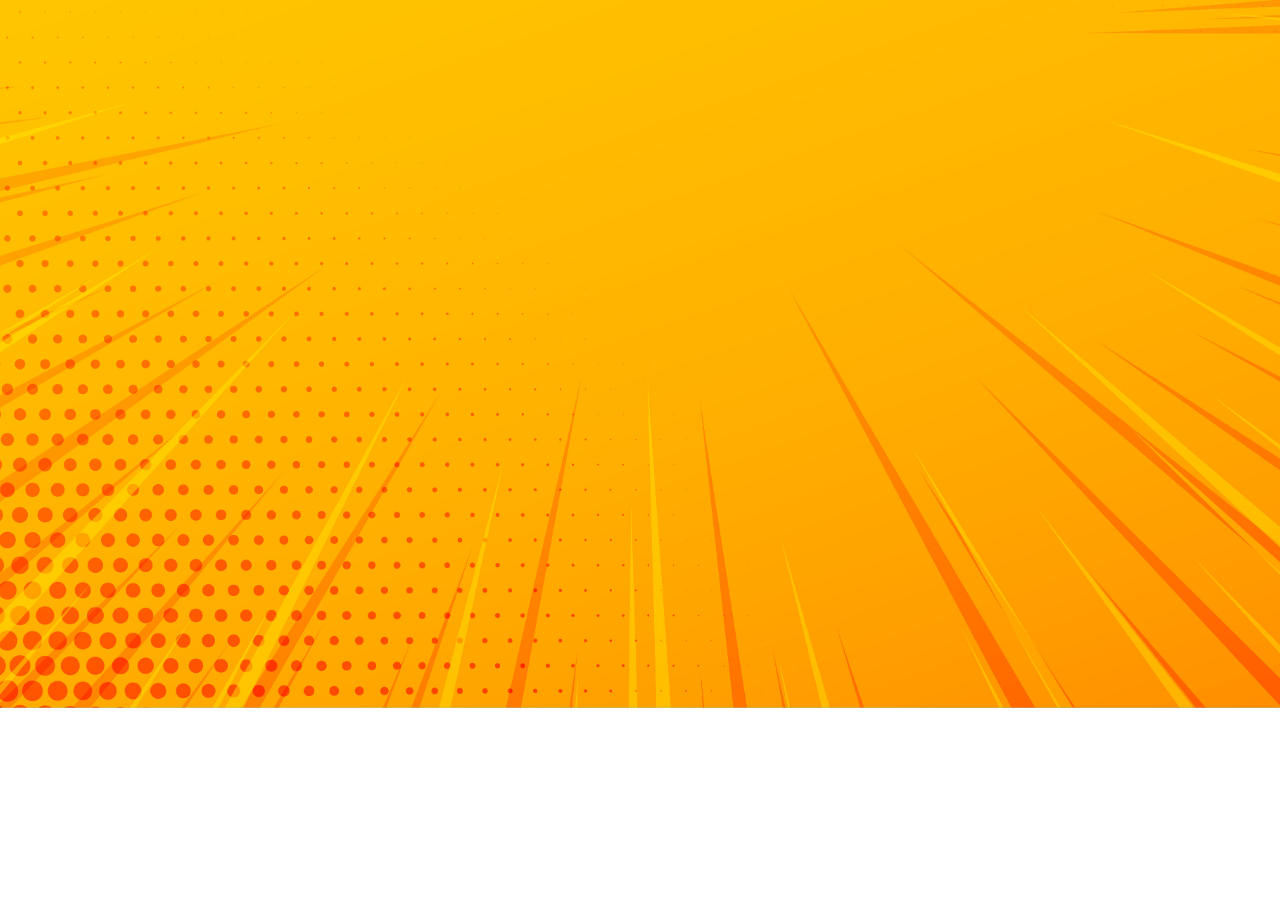
==== index.html @ 468dda72 "Subida inicial" ====
<!DOCTYPE html>
<html lang="en" >

<head>
  <meta charset="UTF-8">
  <title>Rompecabezas</title>
  	<script src="https://code.jquery.com/jquery-1.12.0.min.js"></script>
  
      <link rel="stylesheet" href="css/style.css">

</head>

<body>

	<div id="inicio">
		


	</div>



	<div id="contenedor" style="display: none">
	<div class="puntuacion">
		<p></p>
		<p id="tiempo"><span id="minutos">00</span>:<span id="segundos">00</span></p>
	</div>

	<div id="piezas">
		<p>
			P<br>
			I<br>
			E<br>
			Z<br>
			A<br>
			S<br>

		</p>
	</div>
  	<svg width="700" height="650" id="entorno">

		<g id="fondo"><image xlink:href= "images/fondo.png" width="500" height="500" x="200" y="100"></g>
		<g class="padre" id="0"><image xlink:href="images/1.png" class="movil"></g>
		<g class="padre" id="1"><image xlink:href="images/2.png" class="movil"></g>
		<g class="padre" id="2"><image xlink:href="images/3.png" class="movil"></g>
		<g class="padre" id="3"><image xlink:href="images/4.png" class="movil"></g>
		<g class="padre" id="4"><image xlink:href="images/5.png" class="movil"></g>	
		<g class="padre" id="5"><image xlink:href="images/6.png" class="movil"></g>
		<g class="padre" id="6"><image xlink:href="images/7.png" class="movil"></g>
		<g class="padre" id="7"><image xlink:href="images/8.png" class="movil"></g>
		<g class="padre" id="8"><image xlink:href="images/9.png" class="movil"></g>
	</svg>


	<p id="inf">Tiempo</p>
	<img id="reloj" src="images/reloj.png">

	<p id="escritura"></p>
	<img id="pizarra" src="images/pizarra.png">
	</div>

	<audio id="win" src="sounds/sn1.mp3"></audio>
	<script  src="js/cronometro.js"></script>
    <script  src="js/iniciarCronometro.js"></script>
    <script  src="js/js1.js"></script>


</body>

</html>
---- css/style.css ----
@import url('https://fonts.googleapis.com/css?family=Amatic+SC:700');#entorno {	display: block;	margin: 0 auto;	background-color: white;  	padding: 3px 10px; 	border: black 5px solid; 	border-top-left-radius: 20px; 	border-bottom-right-radius: 20px; 	box-shadow: 2px 2px 10px black; }#fondo {	opacity: 0.2;}body{	   background-image: url("../images/back.jpg");     background-repeat: no-repeat;    background-position: center;   background-size: 110%	;    }.padre{	background-color: black;}#piezas{   		position: absolute;  	 	left: -55px; 	font-size: 75px; 	font-family: 'Amatic SC', cursive;	}#inf{	font-family: 'Amatic SC', cursive;	font-size: 45px;	position: absolute;	left: 830px;	top: 50px;	}#reloj{	position: absolute;	left: 750px;	top: 100px;	width: 250px;	height: 155px;}.puntuacion{	position: absolute;	color: white;	font-family: 'Amatic SC', cursive;	left: 840px;	top: 105px;	font-size: 45px;	z-index: 1;}#pizarra{	position: absolute;	left: 775px;	top: 250px;	width: 200px;	height: 200px;}#escritura{	position: absolute;	color: white;	font-family: 'Amatic SC', cursive;	left: 800px;	top: 250px;	font-size: 30px;	z-index: 1;}#contenedor{	position: absolute;	left: 300px;	top: 10px;}
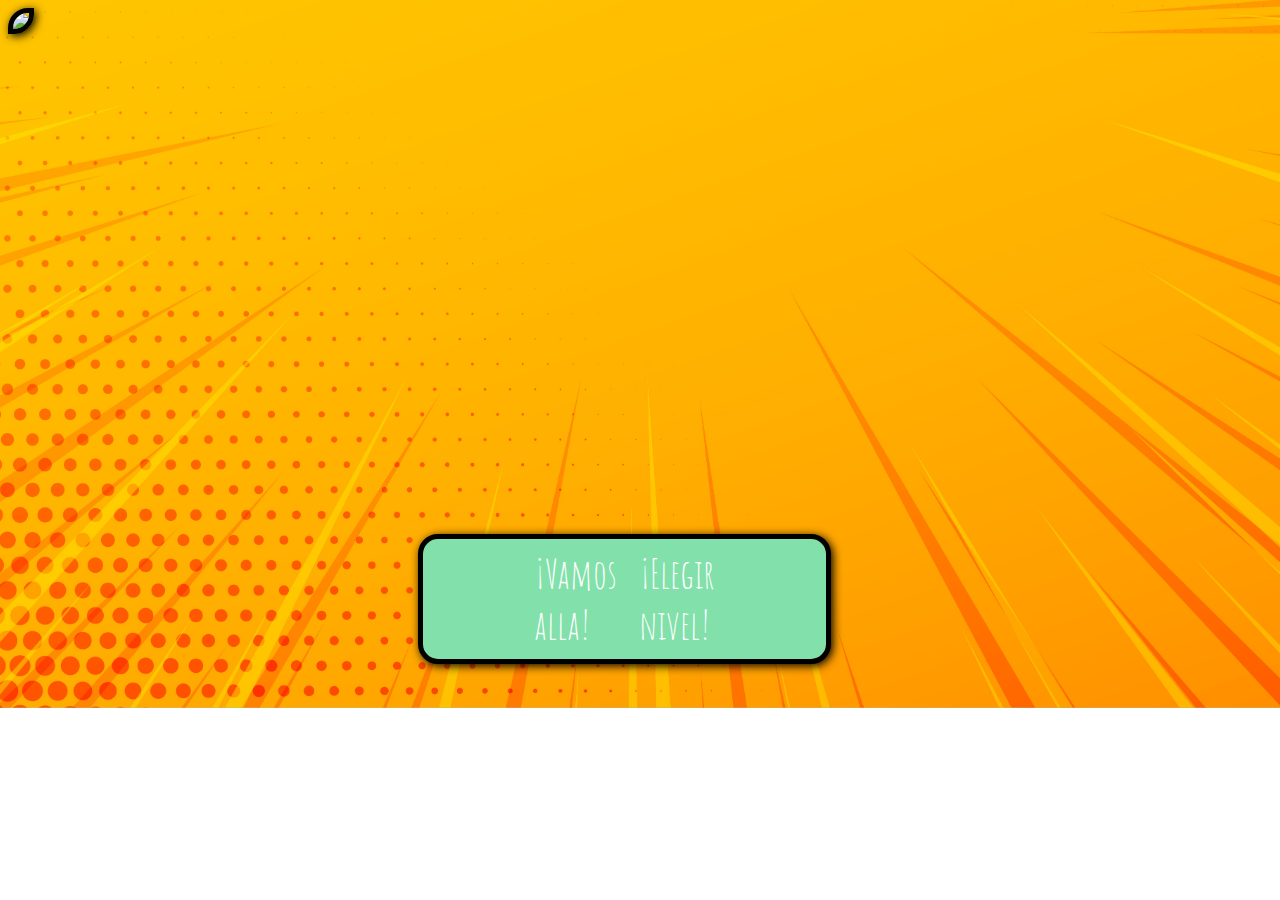
==== commit e985a572: "Pantalla de inicio y animaciones" ====
--- a/index.html
+++ b/index.html
@@ -5,22 +5,14 @@
   <meta charset="UTF-8">
   <title>Rompecabezas</title>
   	<script src="https://code.jquery.com/jquery-1.12.0.min.js"></script>
-  
       <link rel="stylesheet" href="css/style.css">
-
+      
 </head>
 
 <body>
-
-	<div id="inicio">
 		
 
-
-	</div>
-
-
-
-	<div id="contenedor" style="display: none">
+	<div id="contenedor" style="display: none" >
 	<div class="puntuacion">
 		<p></p>
 		<p id="tiempo"><span id="minutos">00</span>:<span id="segundos">00</span></p>
@@ -37,7 +29,7 @@
 
 		</p>
 	</div>
-  	<svg width="700" height="650" id="entorno">
+  	<svg width="700" height="620" id="entorno">
 
 		<g id="fondo"><image xlink:href= "images/fondo.png" width="500" height="500" x="200" y="100"></g>
 		<g class="padre" id="0"><image xlink:href="images/1.png" class="movil"></g>
@@ -52,18 +44,34 @@
 	</svg>
 
 
+
 	<p id="inf">Tiempo</p>
 	<img id="reloj" src="images/reloj.png">
 
 	<p id="escritura"></p>
 	<img id="pizarra" src="images/pizarra.png">
 	</div>
-
+	<audio id="correcta" src="sounds/sn2.mp3"></audio>
+	<audio id="incorrecta" src="sounds/sn3.mp3"></audio>
 	<audio id="win" src="sounds/sn1.mp3"></audio>
 	<script  src="js/cronometro.js"></script>
     <script  src="js/iniciarCronometro.js"></script>
     <script  src="js/js1.js"></script>
 
+    <div id="completado" style="display: none">
+    	<img src="images/fondo.png">
+    </div>
+   
+    <div id="inicial">
+
+		<img src="images/inicio.png" id="inicio">
+	
+		<ul>
+			<li><a onclick="mostarInicio()">¡Vamos alla!</a></li>
+			<li><a onclick="mostarInicio()">¡Elegir nivel!</a></li>
+
+		</ul>
+	</div>
 
 </body>
 
--- a/css/style.css
+++ b/css/style.css
@@ -1,4 +1,16 @@
 @import url('https://fonts.googleapis.com/css?family=Amatic+SC:700');++#inicio{++	display:block;+	margin:auto;+	width: 70%;+	border: black 5px solid;+ 	border-top-left-radius: 20px;+ 	border-bottom-right-radius: 20px;+ 	box-shadow: 2px 2px 10px black; +	+}  #entorno { 	display: block;@@ -24,8 +36,8 @@
    background-image: url("../images/back.jpg");      background-repeat: no-repeat;     background-position: center;-   background-size: 110%	; -   +   background-size: 110%;+ }  .padre{@@ -35,8 +47,9 @@
  #piezas{   	 	position: absolute;-  	+  	text-shadow: -2px -2px 0 #ffe000, 2px -2px 0 #ffe000,-2px 2px 0 #ffe000, 2px 2px 0 #ffe000;  	left: -55px;+ 	bottom: -10px;  	font-size: 75px;  	font-family: 'Amatic SC', cursive;	 }@@ -78,18 +91,112 @@
  #escritura{ 	position: absolute;+	text-shadow: -2px -2px 0 #000, 2px -2px 0 #000,-2px 2px 0 #000, 2px 2px 0 #000; 	color: white; 	font-family: 'Amatic SC', cursive;-	left: 800px;-	top: 250px;-	font-size: 30px;+	left: 790px;+	top: 210px;+	font-size: 46px; 	z-index: 1;  }  #contenedor{+ 	position: absolute; 	left: 300px; 	top: 10px;--}+	+++}++#inicial{+	display: flex;+	justify-content: center;+	align-items: center;+	position: absolute;+	+}++ul{+	padding: 8px 100px;+ 	border: black 5px solid;+ 	border-top-left-radius: 20px;+ 	border-top-right-radius: 20px;+ 	border-bottom-left-radius: 20px;+ 	border-bottom-right-radius: 20px;+ 	box-shadow: 2px 2px 10px black; +	position: absolute;+	left: 410px;+	top: 510px;+	display: flex;+	background:   #82e0aa ;+++}+ul li{+	list-style: none;+	margin: 0 10px;+	transition: 0.5s;++}++ul li a{+	display: block;+	position: relative;+	text-decoration: none;+	padding: 1px;+	font-size: 40px;+	font-family: 'Amatic SC', cursive;+	color: #fff;+	transition: 0.5s;+}++ul:hover li a{+	transform: scale(1.5);+	opacity: .2;+	filter: blur(5px);+}++ul li a:hover{++	transform: scale(1);+	opacity: 1;+	filter: blur(0);+}++ul li a:before{+	content: '';+	position: absolute;+	border: 2px solid black;+  	border-radius: 10px;+	top: 0;+	left: 0;+	width: 100%;+	height: 100%;+	background: #000;+	transition: transform 0.5s;+	transform-origin: right;+	transform: scaleX(0);+	z-index: -1;+}++ul li a:hover:before{+	transition: transform 0.5s;+	transform-origin: left;+	transform: scaleX(1);+}++#completado img{+	width: 40%;+	position: absolute;+	width:650px; +	height:650px; +	left: 350px; +	top:0px;+	border: 2px solid black;+  	border-radius: 10px;+}++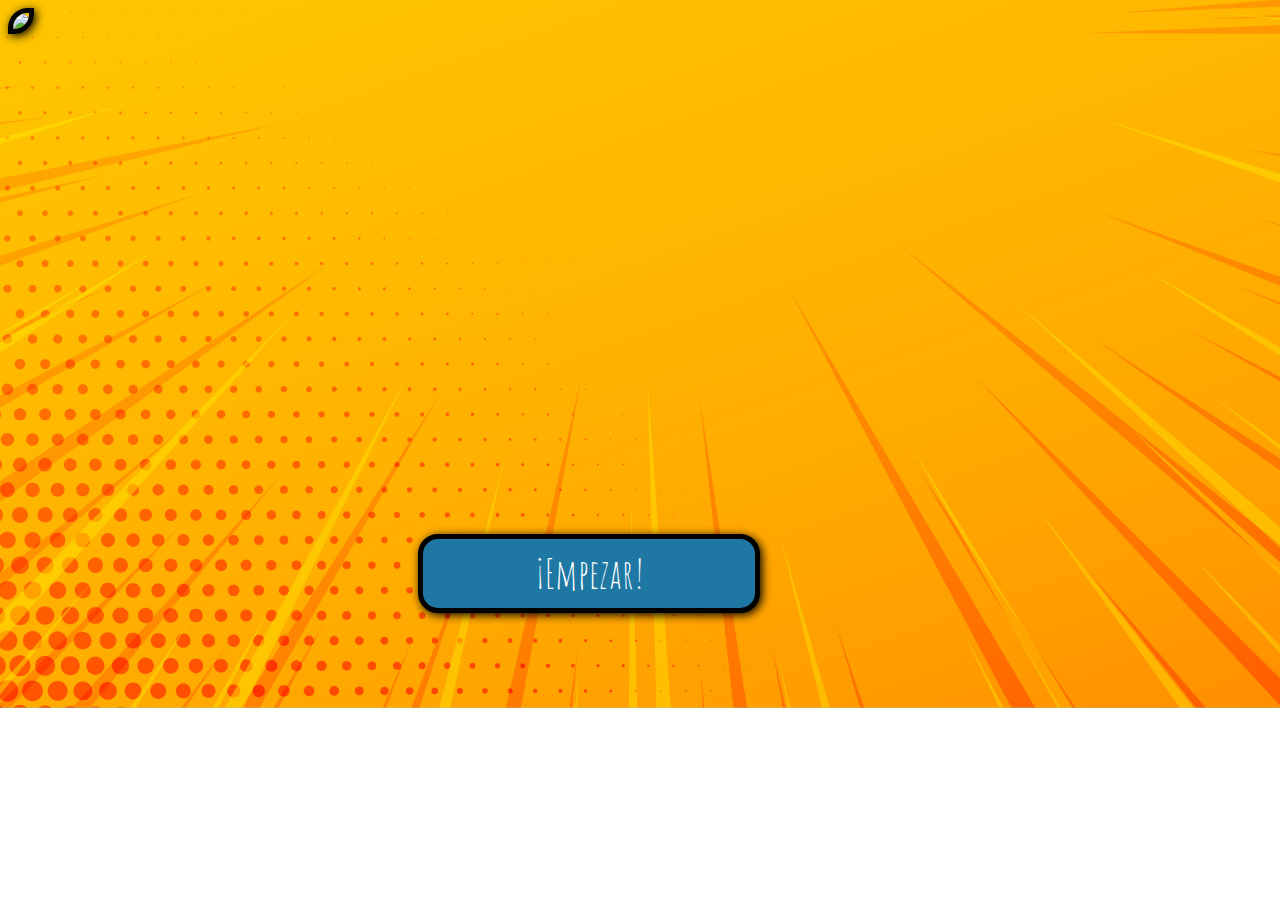
==== commit 1b251f59: "Siguiente pantalla" ====
--- a/index.html
+++ b/index.html
@@ -11,7 +11,6 @@
 
 <body>
 		
-
 	<div id="contenedor" style="display: none" >
 	<div class="puntuacion">
 		<p></p>
@@ -43,8 +42,6 @@
 		<g class="padre" id="8"><image xlink:href="images/9.png" class="movil"></g>
 	</svg>
 
-
-
 	<p id="inf">Tiempo</p>
 	<img id="reloj" src="images/reloj.png">
 
@@ -57,22 +54,28 @@
 	<script  src="js/cronometro.js"></script>
     <script  src="js/iniciarCronometro.js"></script>
     <script  src="js/js1.js"></script>
+    <script  src="js/funcionesPresentacion.js"></script>
 
-    <div id="completado" style="display: none">
-    	<img src="images/fondo.png">
-    </div>
-   
     <div id="inicial">
 
 		<img src="images/inicio.png" id="inicio">
 	
 		<ul>
-			<li><a onclick="mostarInicio()">¡Vamos alla!</a></li>
-			<li><a onclick="mostarInicio()">¡Elegir nivel!</a></li>
+			<li><a onclick="nivel1()">¡Empezar!</a></li>
+			<!--li><a onclick="inicial()">¡Elegir nivel!</a></li-->
 
 		</ul>
 	</div>
 
+    <div id="completado" style="display: none">
+    	<img src="images/fondo.png" id="completado1">
+    	<p id="mensaje01">hola</p>
+    	<ul id="menu01">
+			<li><a onclick="nivel1()">¡Siguiente Nivel!</a></li>
+			<li><a onclick="inicial()">¡Menú Principal!</a></li>
+		</ul>
+    </div>
+
 </body>
 
 </html>
--- a/css/style.css
+++ b/css/style.css
@@ -131,7 +131,7 @@
 	left: 410px; 	top: 510px; 	display: flex;-	background:   #82e0aa ;+	background:   #1E78A3 ;   }@@ -199,4 +199,89 @@
   	border-radius: 10px; } -+#mensaje01{+	position: absolute;+	top: 150px;+	left: 540px;+	font-size: 80px;+	font-family: 'Amatic SC', cursive;+	color: #fff;+	background-color: #ff6800;+	border-style: dashed;+	border-width: 2px;+	border-color: #000;+	box-shadow: 2px 2px 10px black; +}+++#menu01{+	padding: 8px 100px;+ 	border: black 5px solid;+ 	border-top-left-radius: 20px;+ 	border-top-right-radius: 20px;+ 	border-bottom-left-radius: 20px;+ 	border-bottom-right-radius: 20px;+ 	box-shadow: 2px 2px 10px black; +	position: absolute;+	left: 360px;+	top: 510px;+	display: flex;+	background:   #1E78A3 ;+++}+#menu01 li{+	list-style: none;+	margin: 0 10px;+	transition: 0.5s;++}++#menu01 li a{+	display: block;+	position: relative;+	text-decoration: none;+	padding: 1px;+	font-size: 40px;+	font-family: 'Amatic SC', cursive;+	color: #fff;+	transition: 0.5s;+}++#menu01:hover li a{+	transform: scale(1.5);+	opacity: .2;+	filter: blur(5px);+}++#menu01 li a:hover{++	transform: scale(1);+	opacity: 1;+	filter: blur(0);+}++#menu01 li a:before{+	content: '';+	position: absolute;+	border: 2px solid black;+  	border-radius: 10px;+	top: 0;+	left: 0;+	width: 100%;+	height: 100%;+	background: #000;+	transition: transform 0.5s;+	transform-origin: right;+	transform: scaleX(0);+	z-index: -1;+}++#menu01 li a:hover:before{+	transition: transform 0.5s;+	transform-origin: left;+	transform: scaleX(1);+}+++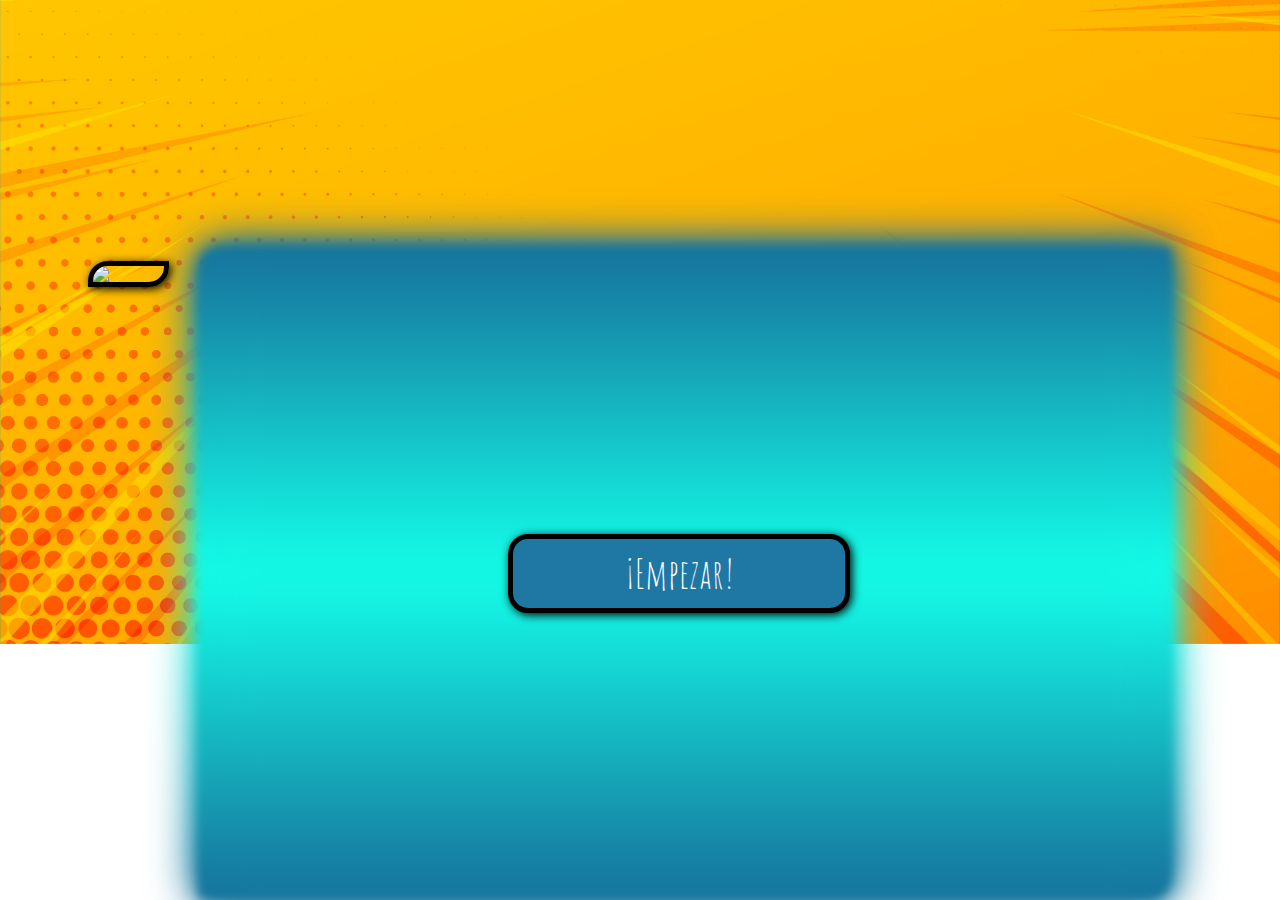
==== commit 60e2a791: "Segundo nivel e intrucciones" ====
--- a/index.html
+++ b/index.html
@@ -10,71 +10,118 @@
 </head>
 
 <body>
-		
+
+	
+	<div id="loader">
+		<span></span>
+		<span></span>
+		<span></span>
+		<span></span>
+	</div>
+	
 	<div id="contenedor" style="display: none" >
-	<div class="puntuacion">
-		<p></p>
-		<p id="tiempo"><span id="minutos">00</span>:<span id="segundos">00</span></p>
+		<div class="puntuacion">
+			<p></p>
+			<p id="tiempo"><span id="minutos">00</span>:<span id="segundos">00</span></p>
+		</div>
+
+		<div id="piezas">
+			<p>
+				P<br>
+				I<br>
+				E<br>
+				Z<br>
+				A<br>
+				S<br>
+
+			</p>
+		</div>
+	  	<svg width="700" height="620" id="entorno">
+
+			<g id="fondo"><image xlink:href= "images/fondo.png" width="500" height="500" x="200" y="100"></g>
+			<g class="padre" id="0"><image xlink:href="images/1.png" class="movil"></g>
+			<g class="padre" id="1"><image xlink:href="images/2.png" class="movil"></g>
+			<g class="padre" id="2"><image xlink:href="images/3.png" class="movil"></g>
+			<g class="padre" id="3"><image xlink:href="images/4.png" class="movil"></g>
+			<g class="padre" id="4"><image xlink:href="images/5.png" class="movil"></g>	
+			<g class="padre" id="5"><image xlink:href="images/6.png" class="movil"></g>
+			<g class="padre" id="6"><image xlink:href="images/7.png" class="movil"></g>
+			<g class="padre" id="7"><image xlink:href="images/8.png" class="movil"></g>
+			<g class="padre" id="8"><image xlink:href="images/9.png" class="movil"></g>
+		</svg>
+
+		<p id="inf">Tiempo</p>
+		<img id="reloj" src="images/reloj.png">
+
+		<p id="escritura"></p>
+		<img id="pizarra" src="images/pizarra.png">
+
+		<ul id="nivel1_menu">
+			<li><a onclick="inicial()">¡Menú Principal!</a></li>
+		</ul>
+
+		<audio id="correcta" src="sounds/sn2.mp3"></audio>
+		<audio id="incorrecta" src="sounds/sn3.mp3"></audio>
+		<audio id="win" src="sounds/sn1.mp3"></audio>
 	</div>
 
-	<div id="piezas">
-		<p>
-			P<br>
-			I<br>
-			E<br>
-			Z<br>
-			A<br>
-			S<br>
 
-		</p>
+    <div id="inicial">
+
+		<img src="images/inicio.png" id="inicio">
+		
+		<ul id="menu1">
+			<li><a onclick="nivel1()">¡Empezar!</a></li>
+		</ul>
+
+		 <ul id="instrucciones" class="demo-1 effect" >
+		    <li >
+		            
+		            <ul id="mover">
+		            	<li>¡Elige cada pieza y arma el rompecabezas!</li>
+		            	<br>
+		            	<li>¡Accede al siguiente nivel con los botones en la parte izquierda de la pantalla al completarlo!</li>
+		            </ul>
+		    </li>
+		    <li><img class="top" src="images/imgs2/Instrucciones.png" width="160px" height="511px" /></li>
+		</ul>
+
+
+
+
+
 	</div>
-  	<svg width="700" height="620" id="entorno">
 
-		<g id="fondo"><image xlink:href= "images/fondo.png" width="500" height="500" x="200" y="100"></g>
-		<g class="padre" id="0"><image xlink:href="images/1.png" class="movil"></g>
-		<g class="padre" id="1"><image xlink:href="images/2.png" class="movil"></g>
-		<g class="padre" id="2"><image xlink:href="images/3.png" class="movil"></g>
-		<g class="padre" id="3"><image xlink:href="images/4.png" class="movil"></g>
-		<g class="padre" id="4"><image xlink:href="images/5.png" class="movil"></g>	
-		<g class="padre" id="5"><image xlink:href="images/6.png" class="movil"></g>
-		<g class="padre" id="6"><image xlink:href="images/7.png" class="movil"></g>
-		<g class="padre" id="7"><image xlink:href="images/8.png" class="movil"></g>
-		<g class="padre" id="8"><image xlink:href="images/9.png" class="movil"></g>
-	</svg>
+    <div id="completado" style="display: none">
+    	<img src="images/fondo.png" id="completado1">
+    	<p id="mensaje01"></p>
+    	<div id="vineta_tiempo">
+    		<img src="images/vineta.png">
+    		<p id="mensaje02"></p>
+    	</div>
 
-	<p id="inf">Tiempo</p>
-	<img id="reloj" src="images/reloj.png">
+    	
+    	<ul id="menu2">
+			<li><a href="interns/nivel2.html">¡Siguiente Nivel!</a></li>
+			<li><a onclick="inicial()">¡Menú Principal!</a></li>
+		</ul>
 
-	<p id="escritura"></p>
-	<img id="pizarra" src="images/pizarra.png">
-	</div>
-	<audio id="correcta" src="sounds/sn2.mp3"></audio>
-	<audio id="incorrecta" src="sounds/sn3.mp3"></audio>
-	<audio id="win" src="sounds/sn1.mp3"></audio>
+
+
+
+    </div>
+
+
+   
+
 	<script  src="js/cronometro.js"></script>
     <script  src="js/iniciarCronometro.js"></script>
     <script  src="js/js1.js"></script>
     <script  src="js/funcionesPresentacion.js"></script>
 
-    <div id="inicial">
 
-		<img src="images/inicio.png" id="inicio">
-	
-		<ul>
-			<li><a onclick="nivel1()">¡Empezar!</a></li>
-			<!--li><a onclick="inicial()">¡Elegir nivel!</a></li-->
 
-		</ul>
-	</div>
 
-    <div id="completado" style="display: none">
-    	<img src="images/fondo.png" id="completado1">
-    	<p id="mensaje01">hola</p>
-    	<ul id="menu01">
-			<li><a onclick="nivel1()">¡Siguiente Nivel!</a></li>
-			<li><a onclick="inicial()">¡Menú Principal!</a></li>
-		</ul>
-    </div>
 
 </body>
 
--- a/css/style.css
+++ b/css/style.css
@@ -1,8 +1,9 @@
 @import url('https://fonts.googleapis.com/css?family=Amatic+SC:700');  #inicio{-+	position: relative; 	display:block;+	left: 80px; 	margin:auto; 	width: 70%; 	border: black 5px solid;@@ -22,8 +23,6 @@
  	border-bottom-right-radius: 20px;  	box-shadow: 2px 2px 10px black;  -- }  #fondo {@@ -36,12 +35,8 @@
    background-image: url("../images/back.jpg");      background-repeat: no-repeat;     background-position: center;-   background-size: 110%;--}--.padre{-	background-color: black;+   background-size: cover;+ }  @@ -102,13 +97,9 @@
 }  #contenedor{- 	position: absolute; 	left: 300px; 	top: 10px;-	-- }  #inicial{@@ -119,7 +110,7 @@
 	 } -ul{+#menu1{ 	padding: 8px 100px;  	border: black 5px solid;  	border-top-left-radius: 20px;@@ -128,21 +119,22 @@
  	border-bottom-right-radius: 20px;  	box-shadow: 2px 2px 10px black;  	position: absolute;-	left: 410px;+	left: 500px; 	top: 510px; 	display: flex; 	background:   #1E78A3 ;  -}-ul li{++}+#menu1 li{ 	list-style: none; 	margin: 0 10px; 	transition: 0.5s;  } -ul li a{+#menu1 li a{ 	display: block; 	position: relative; 	text-decoration: none;@@ -153,20 +145,20 @@
 	transition: 0.5s; } -ul:hover li a{+#menu1:hover li a{ 	transform: scale(1.5); 	opacity: .2; 	filter: blur(5px); } -ul li a:hover{+#menu1 li a:hover{  	transform: scale(1); 	opacity: 1; 	filter: blur(0); } -ul li a:before{+#menu1 li a:before{ 	content: ''; 	position: absolute; 	border: 2px solid black;@@ -180,9 +172,11 @@
 	transform-origin: right; 	transform: scaleX(0); 	z-index: -1;-}--ul li a:hover:before{++	+}++#menu1 li a:hover:before{ 	transition: transform 0.5s; 	transform-origin: left; 	transform: scaleX(1);@@ -195,6 +189,10 @@
 	height:650px;  	left: 350px;  	top:0px;+	+}++#completado1{ 	border: 2px solid black;   	border-radius: 10px; }@@ -214,8 +212,8 @@
 }  -#menu01{-	padding: 8px 100px;+#menu2{+	padding: 15px 15px;  	border: black 5px solid;  	border-top-left-radius: 20px;  	border-top-right-radius: 20px;@@ -223,21 +221,20 @@
  	border-bottom-right-radius: 20px;  	box-shadow: 2px 2px 10px black;  	position: absolute;-	left: 360px;-	top: 510px;-	display: flex;+	left: 50px;+	top: 310px; 	background:   #1E78A3 ;   }-#menu01 li{+#menu2 li{ 	list-style: none;-	margin: 0 10px;+	margin: 25px 10px; 	transition: 0.5s;  } -#menu01 li a{+#menu2 li a{ 	display: block; 	position: relative; 	text-decoration: none;@@ -248,20 +245,20 @@
 	transition: 0.5s; } -#menu01:hover li a{+#menu2:hover li a{ 	transform: scale(1.5); 	opacity: .2; 	filter: blur(5px); } -#menu01 li a:hover{+#menu2 li a:hover{  	transform: scale(1); 	opacity: 1; 	filter: blur(0); } -#menu01 li a:before{+#menu2 li a:before{ 	content: ''; 	position: absolute; 	border: 2px solid black;@@ -275,13 +272,267 @@
 	transform-origin: right; 	transform: scaleX(0); 	z-index: -1;-}--#menu01 li a:hover:before{++	+}++#menu2 li a:hover:before{ 	transition: transform 0.5s; 	transform-origin: left; 	transform: scaleX(1); } --+#nivel1_menu{+	padding: 10px 10px;+ 	border: black 5px solid;+ 	border-top-left-radius: 20px;+ 	border-top-right-radius: 20px;+ 	border-bottom-left-radius: 20px;+ 	border-bottom-right-radius: 20px;+ 	box-shadow: 2px 2px 10px black; +	position: absolute;+	right:-270px;+	top: 480px;+	display: flex;+	background:#1E78A3 ;+++}+#nivel1_menu li{+	list-style: none;+	margin: 10px 10px;+	transition: 0.5s;++}++#nivel1_menu li a{+	display: block;+	position: relative;+	text-decoration: none;+	padding: 1px;+	font-size: 40px;+	font-family: 'Amatic SC', cursive;+	color: #fff;+	transition: 0.5s;+}++#nivel1_menu:hover li a{+	transform: scale(1.5);+	opacity: .2;+	filter: blur(5px);+}++#nivel1_menu li a:hover{++	transform: scale(1);+	opacity: 1;+	filter: blur(0);+}++#nivel1_menu li a:before{+	content: '';+	position: absolute;+	border: 2px solid black;+  	border-radius: 10px;+	top: 0;+	left: 0;+	width: 100%;+	height: 100%;+	background: #000;+	transition: transform 0.5s;+	transform-origin: right;+	transform: scaleX(0);+	z-index: -1;+}++#nivel1_menu li a:hover:before{+	transition: transform 0.5s;+	transform-origin: left;+	transform: scaleX(1);+}++#vineta_tiempo img{+	position: absolute;+	left: 20px;+	top: 30px;+	width: 310px;+	height: 210px;++}++#mensaje02 {+	font-family: 'Amatic SC', cursive;+	font-size: 45px;+	position: absolute;+	left: 100px;+	top: 63px;	+	/*text-shadow: -2px -2px 0 #ff4900, 2px -2px 0 #ff4900,-2px 2px 0 #ff4900, 2px 2px 0 #ff4900;  */   +	font-family: 'Amatic SC', cursive; +	font-size: 38px;   +	color: #000;++	animation-name: parpadeo;+	animation-duration: 1s;+	animation-timing-function: linear;+	animation-iteration-count: infinite;++	-webkit-animation-name:parpadeo;+	-webkit-animation-duration: 1s;+	-webkit-animation-timing-function: linear;+	-webkit-animation-iteration-count: infinite;+}+++@keyframes parpadeo {  +  	0% { opacity: 1.0; }+   50% { opacity: 0.0; }+ 	 100% { opacity: 1.0; }+}++.loader{+	position: absolute;+	+	border-top-left-radius: 25px;+ 	border-top-right-radius: 25px;+ 	border-bottom-left-radius: 25px;+ 	border-bottom-right-radius: 25px;+	background: linear-gradient(#17709B, #14ffe9, #17709B);+	+}++@keyframes anim{+	0%{+		transform: translate(10px);+	}+	100%{+		transform: translateX(0px);++	}+}++#loader span{+	position: absolute;+	left: 200px;+	bottom: 2px;+	width: 970px;+	height: 650px;+	border-top-left-radius: 20px;+ 	border-bottom-right-radius: 20px;+	background: linear-gradient(#17709B, #14ffe9, #17709B);+	animation: anim 0.5s alternate infinite;+	+}+#loader span:nth-child(1){+	filter: blur(5px);+++}+#loader span:nth-child(2){+	filter: blur(10px);+++}+#loader span:nth-child(3){+	filter: blur(20px);+++}+#loader span:nth-child(4){+	filter: blur(25px);+++}+++#entorno1 {+	display: block;+	margin: 0 auto;+	background-color: white;  +	padding: 3px 10px;+ 	border: black 5px solid;+ 	border-top-left-radius: 20px;+ 	border-bottom-right-radius: 20px;+ 	box-shadow: 2px 2px 10px black; ++}++#fondo1 {+	opacity: 0.2;++}+#contenedor1{+	position: absolute;+	left: 150px;+	top: 10px;+}++.demo-1{+	list-style: none;+	+}+.demo-1 ul{+	list-style: none;+	+}++#mover{+	position: absolute;+	width: 100%;+	height: 100%;+	right: 0px; +	text-align: center;+	color: #FFF;+	font-size: 30px;+	font-family: 'Amatic SC', cursive; ++}++.demo-1 {+    position:relative;+    width:120px; +   	height:500px;+    overflow:hidden;+    float:left;+    right: 1180px;+    top: 0px;++    background-color:rgba(26,76,110,0.5);+    +}+.demo-1 p {++    color:#fff;+    padding:10px;+    left:-40px;+    top:20px;+    position:relative+}+.demo-1 p {+    font-family:'Lato';+    font-size:12px;+    line-height:18px;+    margin:0;+++}++.effect img {+    position:absolute;+    margin:-10px 0;+    right:0;+    top:0;+    cursor:pointer;+    -webkit-transition:top .4s ease-in-out,right .4s ease-in-out;+    -moz-transition:top .4s ease-in-out,right .4s ease-in-out;+    -o-transition:top .4s ease-in-out,right .4s ease-in-out;+    transition:top .4s ease-in-out,right .4s ease-in-out+}+.effect img.top:hover {+    top:-230px;+    right:-330px;+    padding-bottom:200px;+    padding-left:300px+}+++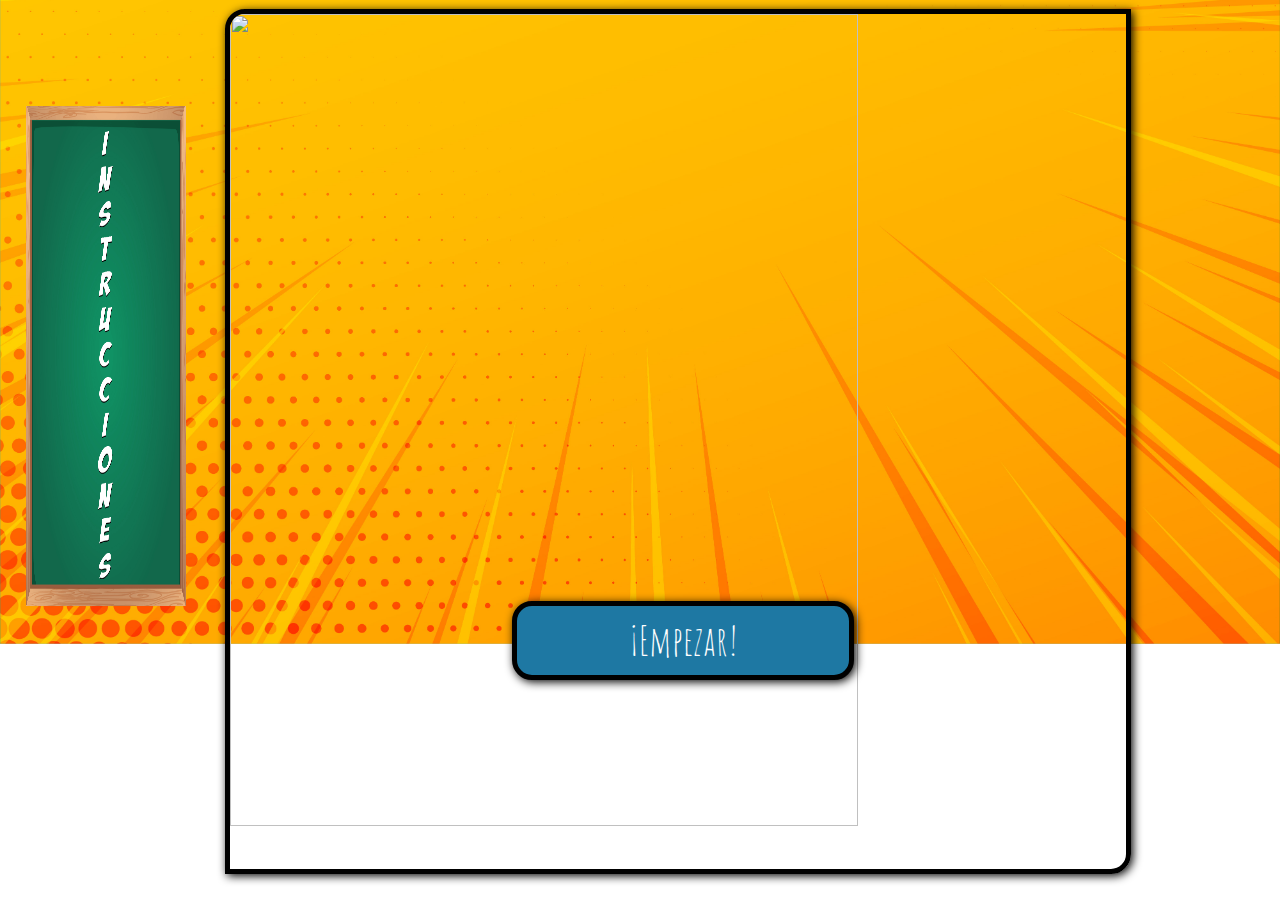
==== commit e8cd0020: "Adición de nivel 2.1 y cambios en interfaz" ====
--- a/index.html
+++ b/index.html
@@ -1,128 +1,117 @@
-<!DOCTYPE html>
-<html lang="en" >
+	<!DOCTYPE html>
+	<html lang="en" >
 
-<head>
-  <meta charset="UTF-8">
-  <title>Rompecabezas</title>
-  	<script src="https://code.jquery.com/jquery-1.12.0.min.js"></script>
-      <link rel="stylesheet" href="css/style.css">
-      
-</head>
+	<head>
+	  <meta charset="UTF-8">
+	  <title>Rompecabezas</title>
+	  	<script src="https://code.jquery.com/jquery-1.12.0.min.js"></script>
+	      <link rel="stylesheet" href="css/style.css">
+	      
+	</head>
 
-<body>
+	<body>
 
-	
-	<div id="loader">
-		<span></span>
-		<span></span>
-		<span></span>
-		<span></span>
-	</div>
-	
-	<div id="contenedor" style="display: none" >
-		<div class="puntuacion">
-			<p></p>
-			<p id="tiempo"><span id="minutos">00</span>:<span id="segundos">00</span></p>
+
+		<div id="inicial">
+
+			<img src="images/inicio.png" id="inicio">
+			<div id="div1">
+				<ul id="menu1">
+                    
+                    <li><a href="interns/elegirNiveles.html">¡Empezar!</a></li>
+                    
+					<!--li><a onclick="nivel1()">¡Empezar!</a></li-->
+                    
+				</ul>
+              
+			</div>
+
+			<div id="div2">
+				<ul id="instrucciones" class="demo-1 effect" >
+				    <li >
+				            
+				            <ul id="mover">
+				            	<li>¡Elige cada pieza y arma el rompecabezas!</li>
+				            	<br>
+				            	<li>¡Accede al siguiente nivel con los botones en la parte izquierda de la pantalla al completarlo!</li>
+				            </ul>
+				    </li>
+				    <li><img class="top" src="images/Instrucciones.png" width="160px" height="511px" /></li>
+				</ul>
+			</div>
+			
 		</div>
 
-		<div id="piezas">
-			<p>
-				P<br>
-				I<br>
-				E<br>
-				Z<br>
-				A<br>
-				S<br>
+		
+		<div id="contenedor" style="display: none">
+			<div class="puntuacion">
+				<p></p>
+				<p id="tiempo"><span id="minutos">00</span>:<span id="segundos">00</span></p>
+			</div>
 
-			</p>
+			<div id="piezas">
+				<p>
+					P<br>
+					I<br>
+					E<br>
+					Z<br>
+					A<br>
+					S<br>
+
+				</p>
+			</div>
+		  	<svg width="700" height="620" id="entorno">
+
+				<g id="fondo"><image xlink:href= "images/fondo.png" width="500" height="500" x="200" y="100"></g>
+				<g class="padre" id="0"><image xlink:href="images/imgs1/1.png" class="movil"></g>
+				<g class="padre" id="1"><image xlink:href="images/imgs1/2.png" class="movil"></g>
+				<g class="padre" id="2"><image xlink:href="images/imgs1/3.png" class="movil"></g>
+				<g class="padre" id="3"><image xlink:href="images/imgs1/4.png" class="movil"></g>
+				<g class="padre" id="4"><image xlink:href="images/imgs1/5.png" class="movil"></g>	
+				<g class="padre" id="5"><image xlink:href="images/imgs1/6.png" class="movil"></g>
+				<g class="padre" id="6"><image xlink:href="images/imgs1/7.png" class="movil"></g>
+				<g class="padre" id="7"><image xlink:href="images/imgs1/8.png" class="movil"></g>
+				<g class="padre" id="8"><image xlink:href="images/imgs1/9.png" class="movil"></g>
+			</svg>
+
+			<p id="inf">Tiempo</p>
+			<img id="reloj" src="images/reloj.png">
+
+			<p id="escritura"></p>
+			<img id="pizarra" src="images/pizarra.png">
+
+			<ul id="nivel1_menu">
+				<li><a onclick="inicial()">¡Menú Principal!</a></li>
+			</ul>
+
+			<audio id="correcta" src="sounds/sn2.mp3"></audio>
+			<audio id="incorrecta" src="sounds/sn3.mp3"></audio>
+			<audio id="win" src="sounds/sn1.mp3"></audio>
 		</div>
-	  	<svg width="700" height="620" id="entorno">
 
-			<g id="fondo"><image xlink:href= "images/fondo.png" width="500" height="500" x="200" y="100"></g>
-			<g class="padre" id="0"><image xlink:href="images/1.png" class="movil"></g>
-			<g class="padre" id="1"><image xlink:href="images/2.png" class="movil"></g>
-			<g class="padre" id="2"><image xlink:href="images/3.png" class="movil"></g>
-			<g class="padre" id="3"><image xlink:href="images/4.png" class="movil"></g>
-			<g class="padre" id="4"><image xlink:href="images/5.png" class="movil"></g>	
-			<g class="padre" id="5"><image xlink:href="images/6.png" class="movil"></g>
-			<g class="padre" id="6"><image xlink:href="images/7.png" class="movil"></g>
-			<g class="padre" id="7"><image xlink:href="images/8.png" class="movil"></g>
-			<g class="padre" id="8"><image xlink:href="images/9.png" class="movil"></g>
-		</svg>
+		
+	    <div id="completado" style="display: none">
+	    	<img src="images/fondo.png" id="completado1">
+	    	<p id="mensaje01"></p>
+	    	<div id="vineta_tiempo">
+	    		<img src="images/vineta.png">
+	    		<p id="mensaje02"></p>
+	    	</div>
 
-		<p id="inf">Tiempo</p>
-		<img id="reloj" src="images/reloj.png">
+	    	
+	    	<ul id="menu2">
+				<li><a href="interns/nivel2.html">¡Siguiente Nivel!</a></li>
+				<li><a onclick="inicial()">¡Menú Principal!</a></li>
+			</ul>
 
-		<p id="escritura"></p>
-		<img id="pizarra" src="images/pizarra.png">
-
-		<ul id="nivel1_menu">
-			<li><a onclick="inicial()">¡Menú Principal!</a></li>
-		</ul>
-
-		<audio id="correcta" src="sounds/sn2.mp3"></audio>
-		<audio id="incorrecta" src="sounds/sn3.mp3"></audio>
-		<audio id="win" src="sounds/sn1.mp3"></audio>
-	</div>
+	    </div>
 
 
-    <div id="inicial">
+		<script  src="js/cronometro.js"></script>
+	    <script  src="js/iniciarCronometro.js"></script>
+	    <script  src="js/js1.js"></script>
+	    <script  src="js/funcionesPresentacion.js"></script>
 
-		<img src="images/inicio.png" id="inicio">
-		
-		<ul id="menu1">
-			<li><a onclick="nivel1()">¡Empezar!</a></li>
-		</ul>
+	</body>
 
-		 <ul id="instrucciones" class="demo-1 effect" >
-		    <li >
-		            
-		            <ul id="mover">
-		            	<li>¡Elige cada pieza y arma el rompecabezas!</li>
-		            	<br>
-		            	<li>¡Accede al siguiente nivel con los botones en la parte izquierda de la pantalla al completarlo!</li>
-		            </ul>
-		    </li>
-		    <li><img class="top" src="images/imgs2/Instrucciones.png" width="160px" height="511px" /></li>
-		</ul>
-
-
-
-
-
-	</div>
-
-    <div id="completado" style="display: none">
-    	<img src="images/fondo.png" id="completado1">
-    	<p id="mensaje01"></p>
-    	<div id="vineta_tiempo">
-    		<img src="images/vineta.png">
-    		<p id="mensaje02"></p>
-    	</div>
-
-    	
-    	<ul id="menu2">
-			<li><a href="interns/nivel2.html">¡Siguiente Nivel!</a></li>
-			<li><a onclick="inicial()">¡Menú Principal!</a></li>
-		</ul>
-
-
-
-
-    </div>
-
-
-   
-
-	<script  src="js/cronometro.js"></script>
-    <script  src="js/iniciarCronometro.js"></script>
-    <script  src="js/js1.js"></script>
-    <script  src="js/funcionesPresentacion.js"></script>
-
-
-
-
-
-</body>
-
-</html>
+	</html>
--- a/css/style.css
+++ b/css/style.css
@@ -1,538 +1,495 @@
-@import url('https://fonts.googleapis.com/css?family=Amatic+SC:700');--#inicio{-	position: relative;-	display:block;-	left: 80px;-	margin:auto;-	width: 70%;-	border: black 5px solid;- 	border-top-left-radius: 20px;- 	border-bottom-right-radius: 20px;- 	box-shadow: 2px 2px 10px black; -	-}--#entorno {-	display: block;-	margin: 0 auto;-	background-color: white;  -	padding: 3px 10px;- 	border: black 5px solid;- 	border-top-left-radius: 20px;- 	border-bottom-right-radius: 20px;- 	box-shadow: 2px 2px 10px black; --}--#fondo {-	opacity: 0.2;--}--body{-	-   background-image: url("../images/back.jpg");  -   background-repeat: no-repeat; -   background-position: center;-   background-size: cover;--}---#piezas{   	-	position: absolute;-  	text-shadow: -2px -2px 0 #ffe000, 2px -2px 0 #ffe000,-2px 2px 0 #ffe000, 2px 2px 0 #ffe000;- 	left: -55px;- 	bottom: -10px;- 	font-size: 75px;- 	font-family: 'Amatic SC', cursive;	-}--#inf{-	font-family: 'Amatic SC', cursive;-	font-size: 45px;-	position: absolute;-	left: 830px;-	top: 50px;-	-}-#reloj{-	position: absolute;-	left: 750px;-	top: 100px;-	width: 250px;-	height: 155px;-}--.puntuacion{-	position: absolute;-	color: white;-	font-family: 'Amatic SC', cursive;-	left: 840px;-	top: 105px;-	font-size: 45px;-	z-index: 1;--}--#pizarra{-	position: absolute;-	left: 775px;-	top: 250px;-	width: 200px;-	height: 200px;-}--#escritura{-	position: absolute;-	text-shadow: -2px -2px 0 #000, 2px -2px 0 #000,-2px 2px 0 #000, 2px 2px 0 #000;-	color: white;-	font-family: 'Amatic SC', cursive;-	left: 790px;-	top: 210px;-	font-size: 46px;-	z-index: 1;--}--#contenedor{-	position: absolute;-	left: 300px;-	top: 10px;-}--#inicial{-	display: flex;-	justify-content: center;-	align-items: center;-	position: absolute;-	-}--#menu1{-	padding: 8px 100px;- 	border: black 5px solid;- 	border-top-left-radius: 20px;- 	border-top-right-radius: 20px;- 	border-bottom-left-radius: 20px;- 	border-bottom-right-radius: 20px;- 	box-shadow: 2px 2px 10px black; -	position: absolute;-	left: 500px;-	top: 510px;-	display: flex;-	background:   #1E78A3 ;----}-#menu1 li{-	list-style: none;-	margin: 0 10px;-	transition: 0.5s;--}--#menu1 li a{-	display: block;-	position: relative;-	text-decoration: none;-	padding: 1px;-	font-size: 40px;-	font-family: 'Amatic SC', cursive;-	color: #fff;-	transition: 0.5s;-}--#menu1:hover li a{-	transform: scale(1.5);-	opacity: .2;-	filter: blur(5px);-}--#menu1 li a:hover{--	transform: scale(1);-	opacity: 1;-	filter: blur(0);-}--#menu1 li a:before{-	content: '';-	position: absolute;-	border: 2px solid black;-  	border-radius: 10px;-	top: 0;-	left: 0;-	width: 100%;-	height: 100%;-	background: #000;-	transition: transform 0.5s;-	transform-origin: right;-	transform: scaleX(0);-	z-index: -1;--	-}--#menu1 li a:hover:before{-	transition: transform 0.5s;-	transform-origin: left;-	transform: scaleX(1);-}--#completado img{-	width: 40%;-	position: absolute;-	width:650px; -	height:650px; -	left: 350px; -	top:0px;-	-}--#completado1{-	border: 2px solid black;-  	border-radius: 10px;-}--#mensaje01{-	position: absolute;-	top: 150px;-	left: 540px;-	font-size: 80px;-	font-family: 'Amatic SC', cursive;-	color: #fff;-	background-color: #ff6800;-	border-style: dashed;-	border-width: 2px;-	border-color: #000;-	box-shadow: 2px 2px 10px black; -}---#menu2{-	padding: 15px 15px;- 	border: black 5px solid;- 	border-top-left-radius: 20px;- 	border-top-right-radius: 20px;- 	border-bottom-left-radius: 20px;- 	border-bottom-right-radius: 20px;- 	box-shadow: 2px 2px 10px black; -	position: absolute;-	left: 50px;-	top: 310px;-	background:   #1E78A3 ;---}-#menu2 li{-	list-style: none;-	margin: 25px 10px;-	transition: 0.5s;--}--#menu2 li a{-	display: block;-	position: relative;-	text-decoration: none;-	padding: 1px;-	font-size: 40px;-	font-family: 'Amatic SC', cursive;-	color: #fff;-	transition: 0.5s;-}--#menu2:hover li a{-	transform: scale(1.5);-	opacity: .2;-	filter: blur(5px);-}--#menu2 li a:hover{--	transform: scale(1);-	opacity: 1;-	filter: blur(0);-}--#menu2 li a:before{-	content: '';-	position: absolute;-	border: 2px solid black;-  	border-radius: 10px;-	top: 0;-	left: 0;-	width: 100%;-	height: 100%;-	background: #000;-	transition: transform 0.5s;-	transform-origin: right;-	transform: scaleX(0);-	z-index: -1;--	-}--#menu2 li a:hover:before{-	transition: transform 0.5s;-	transform-origin: left;-	transform: scaleX(1);-}--#nivel1_menu{-	padding: 10px 10px;- 	border: black 5px solid;- 	border-top-left-radius: 20px;- 	border-top-right-radius: 20px;- 	border-bottom-left-radius: 20px;- 	border-bottom-right-radius: 20px;- 	box-shadow: 2px 2px 10px black; -	position: absolute;-	right:-270px;-	top: 480px;-	display: flex;-	background:#1E78A3 ;---}-#nivel1_menu li{-	list-style: none;-	margin: 10px 10px;-	transition: 0.5s;--}--#nivel1_menu li a{-	display: block;-	position: relative;-	text-decoration: none;-	padding: 1px;-	font-size: 40px;-	font-family: 'Amatic SC', cursive;-	color: #fff;-	transition: 0.5s;-}--#nivel1_menu:hover li a{-	transform: scale(1.5);-	opacity: .2;-	filter: blur(5px);-}--#nivel1_menu li a:hover{--	transform: scale(1);-	opacity: 1;-	filter: blur(0);-}--#nivel1_menu li a:before{-	content: '';-	position: absolute;-	border: 2px solid black;-  	border-radius: 10px;-	top: 0;-	left: 0;-	width: 100%;-	height: 100%;-	background: #000;-	transition: transform 0.5s;-	transform-origin: right;-	transform: scaleX(0);-	z-index: -1;-}--#nivel1_menu li a:hover:before{-	transition: transform 0.5s;-	transform-origin: left;-	transform: scaleX(1);-}--#vineta_tiempo img{-	position: absolute;-	left: 20px;-	top: 30px;-	width: 310px;-	height: 210px;--}--#mensaje02 {-	font-family: 'Amatic SC', cursive;-	font-size: 45px;-	position: absolute;-	left: 100px;-	top: 63px;	-	/*text-shadow: -2px -2px 0 #ff4900, 2px -2px 0 #ff4900,-2px 2px 0 #ff4900, 2px 2px 0 #ff4900;  */   -	font-family: 'Amatic SC', cursive; -	font-size: 38px;   -	color: #000;--	animation-name: parpadeo;-	animation-duration: 1s;-	animation-timing-function: linear;-	animation-iteration-count: infinite;--	-webkit-animation-name:parpadeo;-	-webkit-animation-duration: 1s;-	-webkit-animation-timing-function: linear;-	-webkit-animation-iteration-count: infinite;-}---@keyframes parpadeo {  -  	0% { opacity: 1.0; }-   50% { opacity: 0.0; }- 	 100% { opacity: 1.0; }-}--.loader{-	position: absolute;-	-	border-top-left-radius: 25px;- 	border-top-right-radius: 25px;- 	border-bottom-left-radius: 25px;- 	border-bottom-right-radius: 25px;-	background: linear-gradient(#17709B, #14ffe9, #17709B);-	-}--@keyframes anim{-	0%{-		transform: translate(10px);-	}-	100%{-		transform: translateX(0px);--	}-}--#loader span{-	position: absolute;-	left: 200px;-	bottom: 2px;-	width: 970px;-	height: 650px;-	border-top-left-radius: 20px;- 	border-bottom-right-radius: 20px;-	background: linear-gradient(#17709B, #14ffe9, #17709B);-	animation: anim 0.5s alternate infinite;-	-}-#loader span:nth-child(1){-	filter: blur(5px);---}-#loader span:nth-child(2){-	filter: blur(10px);---}-#loader span:nth-child(3){-	filter: blur(20px);---}-#loader span:nth-child(4){-	filter: blur(25px);---}---#entorno1 {-	display: block;-	margin: 0 auto;-	background-color: white;  -	padding: 3px 10px;- 	border: black 5px solid;- 	border-top-left-radius: 20px;- 	border-bottom-right-radius: 20px;- 	box-shadow: 2px 2px 10px black; --}--#fondo1 {-	opacity: 0.2;--}-#contenedor1{-	position: absolute;-	left: 150px;-	top: 10px;-}--.demo-1{-	list-style: none;-	-}-.demo-1 ul{-	list-style: none;-	-}--#mover{-	position: absolute;-	width: 100%;-	height: 100%;-	right: 0px; -	text-align: center;-	color: #FFF;-	font-size: 30px;-	font-family: 'Amatic SC', cursive; --}--.demo-1 {-    position:relative;-    width:120px; -   	height:500px;-    overflow:hidden;-    float:left;-    right: 1180px;-    top: 0px;--    background-color:rgba(26,76,110,0.5);-    -}-.demo-1 p {--    color:#fff;-    padding:10px;-    left:-40px;-    top:20px;-    position:relative-}-.demo-1 p {-    font-family:'Lato';-    font-size:12px;-    line-height:18px;-    margin:0;---}--.effect img {-    position:absolute;-    margin:-10px 0;-    right:0;-    top:0;-    cursor:pointer;-    -webkit-transition:top .4s ease-in-out,right .4s ease-in-out;-    -moz-transition:top .4s ease-in-out,right .4s ease-in-out;-    -o-transition:top .4s ease-in-out,right .4s ease-in-out;-    transition:top .4s ease-in-out,right .4s ease-in-out-}-.effect img.top:hover {-    top:-230px;-    right:-330px;-    padding-bottom:200px;-    padding-left:300px-}---+@import url('https://fonts.googleapis.com/css?family=Amatic+SC:700');
+
+#inicio {
+    position: relative;
+    display: block;
+    left: 8%;
+    margin: 0 auto;
+    top: 1%;
+    width: 70%;
+    height: 95%;
+    border: black 5px solid;
+    border-top-left-radius: 20px;
+    border-bottom-right-radius: 20px;
+    box-shadow: 2px 2px 10px black;
+
+}
+
+#entorno {
+    display: block;
+    margin: 0 auto;
+    background-color: white;
+    padding: 3px 10px;
+    border: black 5px solid;
+    border-top-left-radius: 20px;
+    border-bottom-right-radius: 20px;
+    box-shadow: 2px 2px 10px black;
+
+}
+
+#fondo {
+    opacity: 0.2;
+
+}
+
+body {
+
+    background-image: url("../images/back.jpg");
+    background-repeat: no-repeat;
+    background-position: center;
+    background-size: cover;
+
+}
+
+
+#piezas {
+    position: absolute;
+    text-shadow: -2px -2px 0 #ffe000, 2px -2px 0 #ffe000, -2px 2px 0 #ffe000, 2px 2px 0 #ffe000;
+    left: -55px;
+    bottom: -10px;
+    font-size: 75px;
+    font-family: 'Amatic SC', cursive;
+}
+
+#inf {
+    font-family: 'Amatic SC', cursive;
+    font-size: 45px;
+    position: absolute;
+    left: 830px;
+    top: 50px;
+
+}
+
+#reloj {
+    position: absolute;
+    left: 750px;
+    top: 100px;
+    width: 250px;
+    height: 155px;
+}
+
+.puntuacion {
+    position: absolute;
+    color: white;
+    font-family: 'Amatic SC', cursive;
+    left: 840px;
+    top: 105px;
+    font-size: 45px;
+    z-index: 1;
+
+}
+
+#pizarra {
+    position: absolute;
+    left: 775px;
+    top: 250px;
+    width: 200px;
+    height: 200px;
+}
+
+#escritura {
+    position: absolute;
+    text-shadow: -2px -2px 0 #000, 2px -2px 0 #000, -2px 2px 0 #000, 2px 2px 0 #000;
+    color: white;
+    font-family: 'Amatic SC', cursive;
+    left: 790px;
+    top: 210px;
+    font-size: 46px;
+    z-index: 1;
+
+}
+
+#contenedor {
+    position: absolute;
+    left: 20%;
+    top: 1%;
+
+}
+
+#inicial {
+    position: absolute;
+    right: 5%;
+    top: 0%;
+    width: 100%;
+    height: 100%;
+
+}
+
+#div1 {
+
+    position: absolute;
+    top: 65%;
+    left: 45%;
+}
+
+#div2 {
+    position: absolute;
+    top: 10%;
+    left: 7%;
+
+}
+
+#menu1 {
+    text-align: center;
+    padding: 8px 100px;
+    border: black 5px solid;
+    border-top-left-radius: 20px;
+    border-top-right-radius: 20px;
+    border-bottom-left-radius: 20px;
+    border-bottom-right-radius: 20px;
+    box-shadow: 2px 2px 10px black;
+    background: #1E78A3;
+
+}
+
+#menu1 li {
+    list-style: none;
+    margin: 0 10px;
+    transition: 0.5s;
+
+}
+
+#menu1 li a {
+    display: block;
+    position: relative;
+    text-decoration: none;
+    padding: 1px;
+    font-size: 40px;
+    font-family: 'Amatic SC', cursive;
+    color: #fff;
+    transition: 0.5s;
+}
+
+#menu1:hover li a {
+    transform: scale(1.5);
+    opacity: .2;
+    filter: blur(5px);
+}
+
+#menu1 li a:hover {
+
+    transform: scale(1);
+    opacity: 1;
+    filter: blur(0);
+}
+
+#menu1 li a:before {
+    content: '';
+    position: absolute;
+    border: 2px solid black;
+    border-radius: 10px;
+    top: 0;
+    left: 0;
+    width: 100%;
+    height: 100%;
+    background: #000;
+    transition: transform 0.5s;
+    transform-origin: right;
+    transform: scaleX(0);
+    z-index: -1;
+
+
+}
+
+#menu1 li a:hover:before {
+    transition: transform 0.5s;
+    transform-origin: left;
+    transform: scaleX(1);
+}
+
+#completado img {
+    width: 55%;
+    height: 97%;
+    position: absolute;
+    left: 30%;
+    top: 1%;
+
+
+}
+
+#completado {
+    display: flex;
+    align-items: center;
+    margin: 0 auto;
+}
+
+#completado1 {
+    border: 2px solid black;
+    border-radius: 10px;
+}
+
+#mensaje01 {
+    position: absolute;
+    top: 30%;
+    left: 47%;
+    font-size: 80px;
+    font-family: 'Amatic SC', cursive;
+    color: #fff;
+    background-color: #ff6800;
+    border-style: dashed;
+    border-width: 2px;
+    border-color: #000;
+    box-shadow: 2px 2px 10px black;
+}
+
+
+#menu2 {
+    text-align: center;
+    width: 16%;
+    height: 30%;
+}
+
+#menu2 {
+    padding: 1% 1%;
+    border: black 5px solid;
+    border-top-left-radius: 20px;
+    border-top-right-radius: 20px;
+    border-bottom-left-radius: 20px;
+    border-bottom-right-radius: 20px;
+    box-shadow: 2px 2px 10px black;
+    position: absolute;
+    left: 8%;
+    top: 40%;
+    background: #1E78A3;
+
+
+}
+
+#menu2 li {
+    list-style: none;
+    margin: 13% 1%;
+    transition: 0.5s;
+
+}
+
+#menu2 li a {
+    display: block;
+    position: relative;
+    text-decoration: none;
+    font-size: 250%;
+    font-family: 'Amatic SC', cursive;
+    color: #fff;
+    transition: 0.5s;
+}
+
+#menu2:hover li a {
+    transform: scale(1.5);
+    opacity: .2;
+    filter: blur(5px);
+}
+
+#menu2 li a:hover {
+
+    transform: scale(1);
+    opacity: 1;
+    filter: blur(0);
+}
+
+#menu2 li a:before {
+    content: '';
+    position: absolute;
+    border: 2px solid black;
+    border-radius: 10px;
+    top: 0;
+    left: 0;
+    width: 100%;
+    height: 100%;
+    background: #000;
+    transition: transform 0.5s;
+    transform-origin: right;
+    transform: scaleX(0);
+    z-index: -1;
+
+
+}
+
+#menu2 li a:hover:before {
+    transition: transform 0.5s;
+    transform-origin: left;
+    transform: scaleX(1);
+}
+
+#nivel1_menu {
+    padding: 10px 10px;
+    border: black 5px solid;
+    border-top-left-radius: 20px;
+    border-top-right-radius: 20px;
+    border-bottom-left-radius: 20px;
+    border-bottom-right-radius: 20px;
+    box-shadow: 2px 2px 10px black;
+    position: absolute;
+    right: -270px;
+    top: 480px;
+    display: flex;
+    background: #1E78A3;
+
+
+}
+
+#nivel1_menu li {
+    list-style: none;
+    margin: 10px 10px;
+    transition: 0.5s;
+
+}
+
+#nivel1_menu li a {
+    display: block;
+    position: relative;
+    text-decoration: none;
+    padding: 1px;
+    font-size: 40px;
+    font-family: 'Amatic SC', cursive;
+    color: #fff;
+    transition: 0.5s;
+}
+
+#nivel1_menu:hover li a {
+    transform: scale(1.5);
+    opacity: .2;
+    filter: blur(5px);
+}
+
+#nivel1_menu li a:hover {
+
+    transform: scale(1);
+    opacity: 1;
+    filter: blur(0);
+}
+
+#nivel1_menu li a:before {
+    content: '';
+    position: absolute;
+    border: 2px solid black;
+    border-radius: 10px;
+    top: 0;
+    left: 0;
+    width: 100%;
+    height: 100%;
+    background: #000;
+    transition: transform 0.5s;
+    transform-origin: right;
+    transform: scaleX(0);
+    z-index: -1;
+}
+
+#nivel1_menu li a:hover:before {
+    transition: transform 0.5s;
+    transform-origin: left;
+    transform: scaleX(1);
+}
+
+#vineta_tiempo img {
+    position: absolute;
+    left: 5.5%;
+    top: 30px;
+    width: 22%;
+    height: 35%;
+
+}
+
+#mensaje02 {
+    font-family: 'Amatic SC', cursive;
+    font-size: 11%;
+    position: absolute;
+    left: 11%;
+    top: 11.2%;
+    /*text-shadow: -2px -2px 0 #ff4900, 2px -2px 0 #ff4900,-2px 2px 0 #ff4900, 2px 2px 0 #ff4900;  */
+    font-family: 'Amatic SC', cursive;
+    font-size: 38px;
+    color: #000;
+
+    animation-name: parpadeo;
+    animation-duration: 1s;
+    animation-timing-function: linear;
+    animation-iteration-count: infinite;
+
+    -webkit-animation-name: parpadeo;
+    -webkit-animation-duration: 1s;
+    -webkit-animation-timing-function: linear;
+    -webkit-animation-iteration-count: infinite;
+}
+
+
+@keyframes parpadeo {
+    0% {
+        opacity: 1.0;
+    }
+
+    50% {
+        opacity: 0.0;
+    }
+
+    100% {
+        opacity: 1.0;
+    }
+}
+
+.demo-1 {
+    list-style: none;
+
+}
+
+.demo-1 ul {
+    list-style: none;
+
+}
+
+#mover {
+    position: absolute;
+    width: 100%;
+    height: 100%;
+    right: 0%;
+    text-align: center;
+    color: #FFF;
+    font-size: 30px;
+    font-family: 'Amatic SC', cursive;
+
+}
+
+.demo-1 {
+    position: relative;
+    width: 120px;
+    height: 500px;
+    overflow: hidden;
+    background-color: rgba(26, 76, 110, 0.5);
+
+
+}
+
+.demo-1 p {
+
+    color: #fff;
+    padding: 10px;
+    left: -40px;
+    top: 20px;
+    position: relative
+}
+
+.demo-1 p {
+    font-family: 'Lato';
+    font-size: 12px;
+    line-height: 18px;
+    margin: 0;
+
+
+}
+
+.effect img {
+    position: absolute;
+    margin: -10px 0;
+    right: 0;
+    top: 0;
+    cursor: pointer;
+    -webkit-transition: top .4s ease-in-out, right .4s ease-in-out;
+    -moz-transition: top .4s ease-in-out, right .4s ease-in-out;
+    -o-transition: top .4s ease-in-out, right .4s ease-in-out;
+    transition: top .4s ease-in-out, right .4s ease-in-out
+}
+
+.effect img.top:hover {
+    top: -230px;
+    right: -330px;
+    padding-bottom: 200px;
+    padding-left: 300px
+}
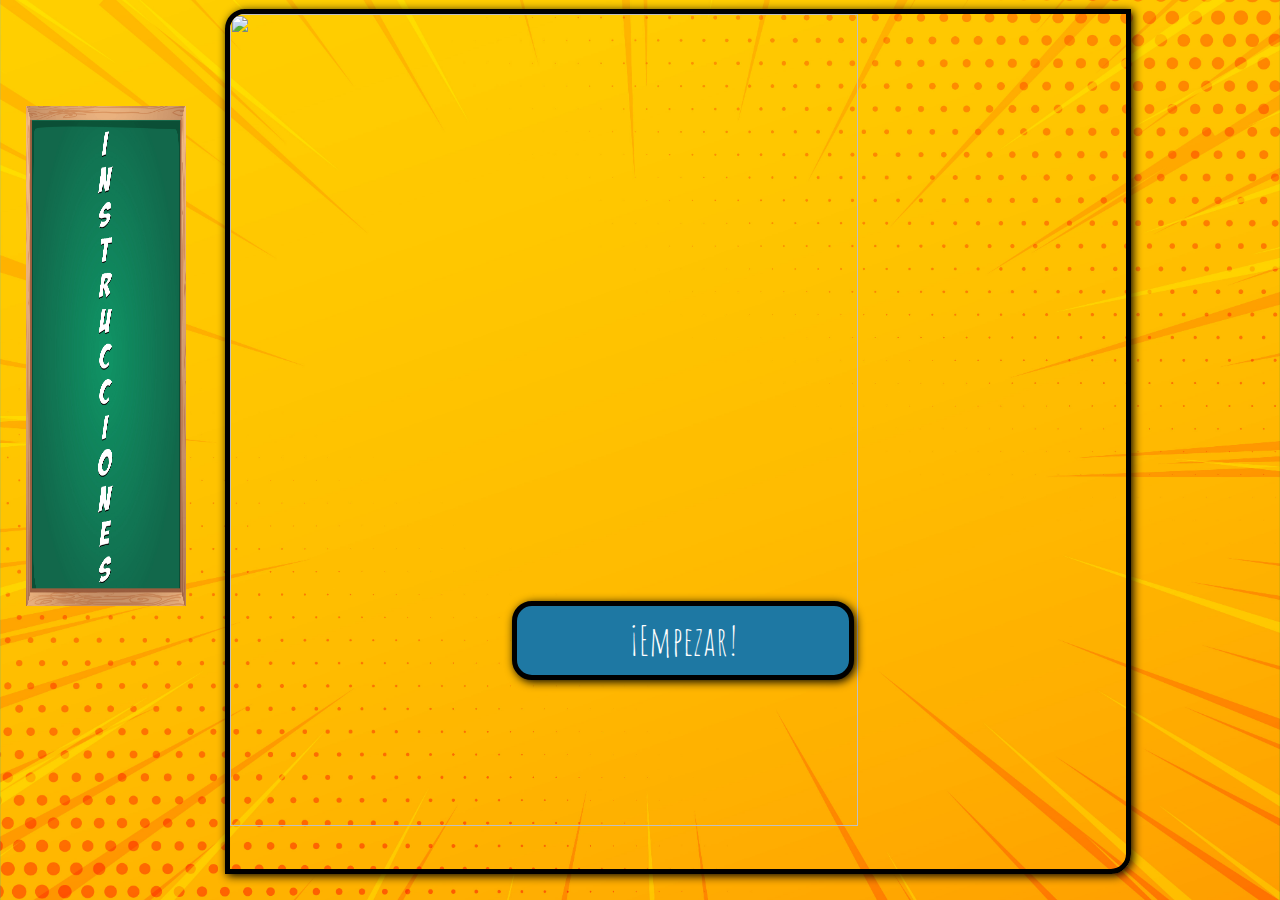
==== commit 1c7c3acb: "Cambios en interfaces y acomplamiento a 1000px width 500px height" ====
--- a/index.html
+++ b/index.html
@@ -1,117 +1,38 @@
-	<!DOCTYPE html>
-	<html lang="en" >
+<!DOCTYPE html>
+<html lang="en">
 
-	<head>
-	  <meta charset="UTF-8">
-	  <title>Rompecabezas</title>
-	  	<script src="https://code.jquery.com/jquery-1.12.0.min.js"></script>
-	      <link rel="stylesheet" href="css/style.css">
-	      
-	</head>
+<head>
+    <meta charset="UTF-8">
+    <title>Rompecabezas</title>
+    <script src="https://code.jquery.com/jquery-1.12.0.min.js"></script>
+    <link rel="stylesheet" href="css/styleInicio.css">
 
-	<body>
+</head>
 
+<body>
+    <div id="inicial">
+        <!--Imagen de pantalla principal/inicio-->
+        <img src="images/inicio.png" id="inicio">
+        <div id="div1">
+            <ul id="menu1">
+                <li><a href="interns/niveles.html">¡Empezar!</a></li>
+            </ul>
+        </div>
+        <div id="div2">
+            <!--Intrucciones con movimiento personalizado mediante la clase demo-1 effect este diseño se encuentra en el directorio css/styleInicio.css---> 
+            <ul id="instrucciones" class="demo-1 effect">
+                <li>
+                    <ul id="mover">
+                        <li>¡Elige cada pieza y arma el rompecabezas!</li>
+                        <br>
+                        <li>¡Accede al siguiente nivel con los botones en la parte izquierda de la pantalla al completarlo!</li>
+                    </ul>
+                </li>
+                <!--Imagen de intrucciones de pantalla principal/inicio-->
+                <li><img class="top" id="imgI" src="images/Instrucciones.png" /></li>
+            </ul>
+        </div>
+    </div>
+</body>
 
-		<div id="inicial">
-
-			<img src="images/inicio.png" id="inicio">
-			<div id="div1">
-				<ul id="menu1">
-                    
-                    <li><a href="interns/elegirNiveles.html">¡Empezar!</a></li>
-                    
-					<!--li><a onclick="nivel1()">¡Empezar!</a></li-->
-                    
-				</ul>
-              
-			</div>
-
-			<div id="div2">
-				<ul id="instrucciones" class="demo-1 effect" >
-				    <li >
-				            
-				            <ul id="mover">
-				            	<li>¡Elige cada pieza y arma el rompecabezas!</li>
-				            	<br>
-				            	<li>¡Accede al siguiente nivel con los botones en la parte izquierda de la pantalla al completarlo!</li>
-				            </ul>
-				    </li>
-				    <li><img class="top" src="images/Instrucciones.png" width="160px" height="511px" /></li>
-				</ul>
-			</div>
-			
-		</div>
-
-		
-		<div id="contenedor" style="display: none">
-			<div class="puntuacion">
-				<p></p>
-				<p id="tiempo"><span id="minutos">00</span>:<span id="segundos">00</span></p>
-			</div>
-
-			<div id="piezas">
-				<p>
-					P<br>
-					I<br>
-					E<br>
-					Z<br>
-					A<br>
-					S<br>
-
-				</p>
-			</div>
-		  	<svg width="700" height="620" id="entorno">
-
-				<g id="fondo"><image xlink:href= "images/fondo.png" width="500" height="500" x="200" y="100"></g>
-				<g class="padre" id="0"><image xlink:href="images/imgs1/1.png" class="movil"></g>
-				<g class="padre" id="1"><image xlink:href="images/imgs1/2.png" class="movil"></g>
-				<g class="padre" id="2"><image xlink:href="images/imgs1/3.png" class="movil"></g>
-				<g class="padre" id="3"><image xlink:href="images/imgs1/4.png" class="movil"></g>
-				<g class="padre" id="4"><image xlink:href="images/imgs1/5.png" class="movil"></g>	
-				<g class="padre" id="5"><image xlink:href="images/imgs1/6.png" class="movil"></g>
-				<g class="padre" id="6"><image xlink:href="images/imgs1/7.png" class="movil"></g>
-				<g class="padre" id="7"><image xlink:href="images/imgs1/8.png" class="movil"></g>
-				<g class="padre" id="8"><image xlink:href="images/imgs1/9.png" class="movil"></g>
-			</svg>
-
-			<p id="inf">Tiempo</p>
-			<img id="reloj" src="images/reloj.png">
-
-			<p id="escritura"></p>
-			<img id="pizarra" src="images/pizarra.png">
-
-			<ul id="nivel1_menu">
-				<li><a onclick="inicial()">¡Menú Principal!</a></li>
-			</ul>
-
-			<audio id="correcta" src="sounds/sn2.mp3"></audio>
-			<audio id="incorrecta" src="sounds/sn3.mp3"></audio>
-			<audio id="win" src="sounds/sn1.mp3"></audio>
-		</div>
-
-		
-	    <div id="completado" style="display: none">
-	    	<img src="images/fondo.png" id="completado1">
-	    	<p id="mensaje01"></p>
-	    	<div id="vineta_tiempo">
-	    		<img src="images/vineta.png">
-	    		<p id="mensaje02"></p>
-	    	</div>
-
-	    	
-	    	<ul id="menu2">
-				<li><a href="interns/nivel2.html">¡Siguiente Nivel!</a></li>
-				<li><a onclick="inicial()">¡Menú Principal!</a></li>
-			</ul>
-
-	    </div>
-
-
-		<script  src="js/cronometro.js"></script>
-	    <script  src="js/iniciarCronometro.js"></script>
-	    <script  src="js/js1.js"></script>
-	    <script  src="js/funcionesPresentacion.js"></script>
-
-	</body>
-
-	</html>
+</html>
--- a/css/styleInicio.css
+++ b/css/styleInicio.css
@@ -0,0 +1,359 @@
+@import url('https://fonts.googleapis.com/css?family=Amatic+SC:700');
+
+
+body {
+
+    background-image: url("../images/back.jpg");
+    background-repeat: no-repeat;
+    background-position: center center;
+    background-size: cover;
+    background-attachment: fixed;
+}
+
+
+#inicial {
+    position: absolute;
+    right: 5%;
+    top: 0%;
+    width: 100%;
+    height: 100%;
+}
+
+#inicio {
+    position: relative;
+    display: block;
+    left: 8%;
+    margin: 0 auto;
+    top: 1%;
+    width: 70%;
+    height: 95%;
+    border: black 5px solid;
+    border-top-left-radius: 20px;
+    border-bottom-right-radius: 20px;
+    box-shadow: 2px 2px 10px black;
+
+}
+
+
+#div1 {
+    position: absolute;
+    top: 65%;
+    left: 45%;
+}
+
+#div2 {
+    position: absolute;
+    top: 10%;
+    left: 7%;
+}
+
+#menu1 {
+    text-align: center;
+    padding: 8px 100px;
+    border: black 5px solid;
+    border-top-left-radius: 20px;
+    border-top-right-radius: 20px;
+    border-bottom-left-radius: 20px;
+    border-bottom-right-radius: 20px;
+    box-shadow: 2px 2px 10px black;
+    background: #1E78A3;
+}
+
+#menu1 li {
+    list-style: none;
+    margin: 0 10px;
+    transition: 0.5s;
+}
+
+#menu1 li a {
+    display: block;
+    position: relative;
+    text-decoration: none;
+    padding: 1px;
+    font-size: 40px;
+    font-family: 'Amatic SC', cursive;
+    color: #fff;
+    transition: 0.5s;
+}
+
+#menu1:hover li a {
+    transform: scale(1.5);
+    opacity: .2;
+    filter: blur(5px);
+}
+
+#menu1 li a:hover {
+
+    transform: scale(1);
+    opacity: 1;
+    filter: blur(0);
+}
+
+#menu1 li a:before {
+    content: '';
+    position: absolute;
+    border: 2px solid black;
+    border-radius: 10px;
+    top: 0;
+    left: 0;
+    width: 100%;
+    height: 100%;
+    background: #000;
+    transition: transform 0.5s;
+    transform-origin: right;
+    transform: scaleX(0);
+    z-index: -1;
+}
+
+#menu1 li a:hover:before {
+    transition: transform 0.5s;
+    transform-origin: left;
+    transform: scaleX(1);
+}
+
+
+.demo-1 {
+    list-style: none;
+
+}
+
+.demo-1 ul {
+    list-style: none;
+}
+
+#mover {
+    position: absolute;
+    width: 100%;
+    height: 100%;
+    right: 0%;
+    text-align: center;
+    color: #FFF;
+    font-size: 30px;
+    font-family: 'Amatic SC', cursive;
+}
+
+.demo-1 {
+    position: relative;
+    width: 300%;
+    height: 500px;
+    overflow: hidden;
+    background-color: rgba(26, 76, 110, 0.5);
+}
+
+.demo-1 p {
+    color: #fff;
+    padding: 10px;
+    left: -40px;
+    top: 20px;
+    position: relative
+}
+
+.demo-1 p {
+    font-family: 'Lato';
+    font-size: 12px;
+    line-height: 18px;
+    margin: 0;
+}
+
+.effect img {
+    position: absolute;
+    margin: -10px 0;
+    right: 0;
+    top: 0;
+    cursor: pointer;
+    -webkit-transition: top .4s ease-in-out, right .4s ease-in-out;
+    -moz-transition: top .4s ease-in-out, right .4s ease-in-out;
+    -o-transition: top .4s ease-in-out, right .4s ease-in-out;
+    transition: top .4s ease-in-out, right .4s ease-in-out
+}
+
+.effect img.top:hover {
+    top: -230px;
+    right: -330px;
+    padding-bottom: 200px;
+    padding-left: 300px
+}
+
+#imgI {
+    width: 100%;
+    height: 103%;
+}
+
+
+@media screen and (min-width: 1000px) and (max-width: 1000px) and (device-height: 500px) {
+
+    body {
+        background-image: url("../images/back.jpg");
+        background-repeat: no-repeat;
+        background-position: center center;
+        background-size: cover;
+        background-attachment: fixed;
+    }
+
+    #inicial {
+        position: absolute;
+        right: 5%;
+        top: 0%;
+        width: 100%;
+        height: 100%;
+    }
+
+    #inicio {
+        position: relative;
+        display: block;
+        left: 13%;
+        margin: 0 auto;
+        top: 0%;
+        width: 70%;
+        height: 95%;
+        border: black 5px solid;
+        border-top-left-radius: 20px;
+        border-bottom-right-radius: 20px;
+        box-shadow: 2px 2px 10px black;
+    }
+
+    #div1 {
+        position: absolute;
+        top: 70%;
+        left: 48%;
+    }
+
+    #div2 {
+        position: absolute;
+        top: -3%;
+        left: 6%;
+    }
+
+    #menu1 {
+        text-align: center;
+        padding: 8px 80px;
+        border: black 5px solid;
+        border-top-left-radius: 20px;
+        border-top-right-radius: 20px;
+        border-bottom-left-radius: 20px;
+        border-bottom-right-radius: 20px;
+        box-shadow: 2px 2px 10px black;
+        background: #1E78A3;
+    }
+
+    #menu1 li {
+        list-style: none;
+        margin: 0 10px;
+        transition: 0.5s;
+    }
+
+    #menu1 li a {
+        display: block;
+        position: relative;
+        text-decoration: none;
+        padding: 1px;
+        font-size: 40px;
+        font-family: 'Amatic SC', cursive;
+        color: #fff;
+        transition: 0.5s;
+    }
+
+    #menu1:hover li a {
+        transform: scale(1.5);
+        opacity: .2;
+        filter: blur(5px);
+    }
+
+    #menu1 li a:hover {
+
+        transform: scale(1);
+        opacity: 1;
+        filter: blur(0);
+    }
+
+    #menu1 li a:before {
+        content: '';
+        position: absolute;
+        border: 2px solid black;
+        border-radius: 10px;
+        top: 0;
+        left: 0;
+        width: 100%;
+        height: 100%;
+        background: #000;
+        transition: transform 0.5s;
+        transform-origin: right;
+        transform: scaleX(0);
+        z-index: -1;
+    }
+
+    #menu1 li a:hover:before {
+        transition: transform 0.5s;
+        transform-origin: left;
+        transform: scaleX(1);
+    }
+
+    .demo-1 {
+        list-style: none;
+
+    }
+
+    .demo-1 ul {
+        list-style: none;
+    }
+
+    #mover {
+        position: absolute;
+        width: 100%;
+        height: 100%;
+        right: 0%;
+        text-align: center;
+        color: #FFF;
+        font-size: 30px;
+        font-family: 'Amatic SC', cursive;
+    }
+
+    .demo-1 {
+        position: relative;
+        width: 240%;
+        height: 400px;
+        top: 50px;
+        left: 35px;
+        overflow: hidden;
+        background-color: rgba(26, 76, 110, 0.5);
+    }
+
+    .demo-1 p {
+        color: #fff;
+        padding: 10px;
+        left: -40px;
+        top: 20px;
+        position: relative
+    }
+
+    .demo-1 p {
+        font-family: 'Lato';
+        font-size: 12px;
+        line-height: 18px;
+        margin: 0;
+    }
+
+    .effect img {
+        position: absolute;
+        margin: -10px 0;
+        right: 0;
+        top: 0;
+        cursor: pointer;
+        -webkit-transition: top .4s ease-in-out, right .4s ease-in-out;
+        -moz-transition: top .4s ease-in-out, right .4s ease-in-out;
+        -o-transition: top .4s ease-in-out, right .4s ease-in-out;
+        transition: top .4s ease-in-out, right .4s ease-in-out
+    }
+
+    .effect img.top:hover {
+        top: -230px;
+        right: -330px;
+        padding-bottom: 200px;
+        padding-left: 300px
+    }
+
+    #imgI {
+        width: 100%;
+        height: 103%;
+    }
+}
